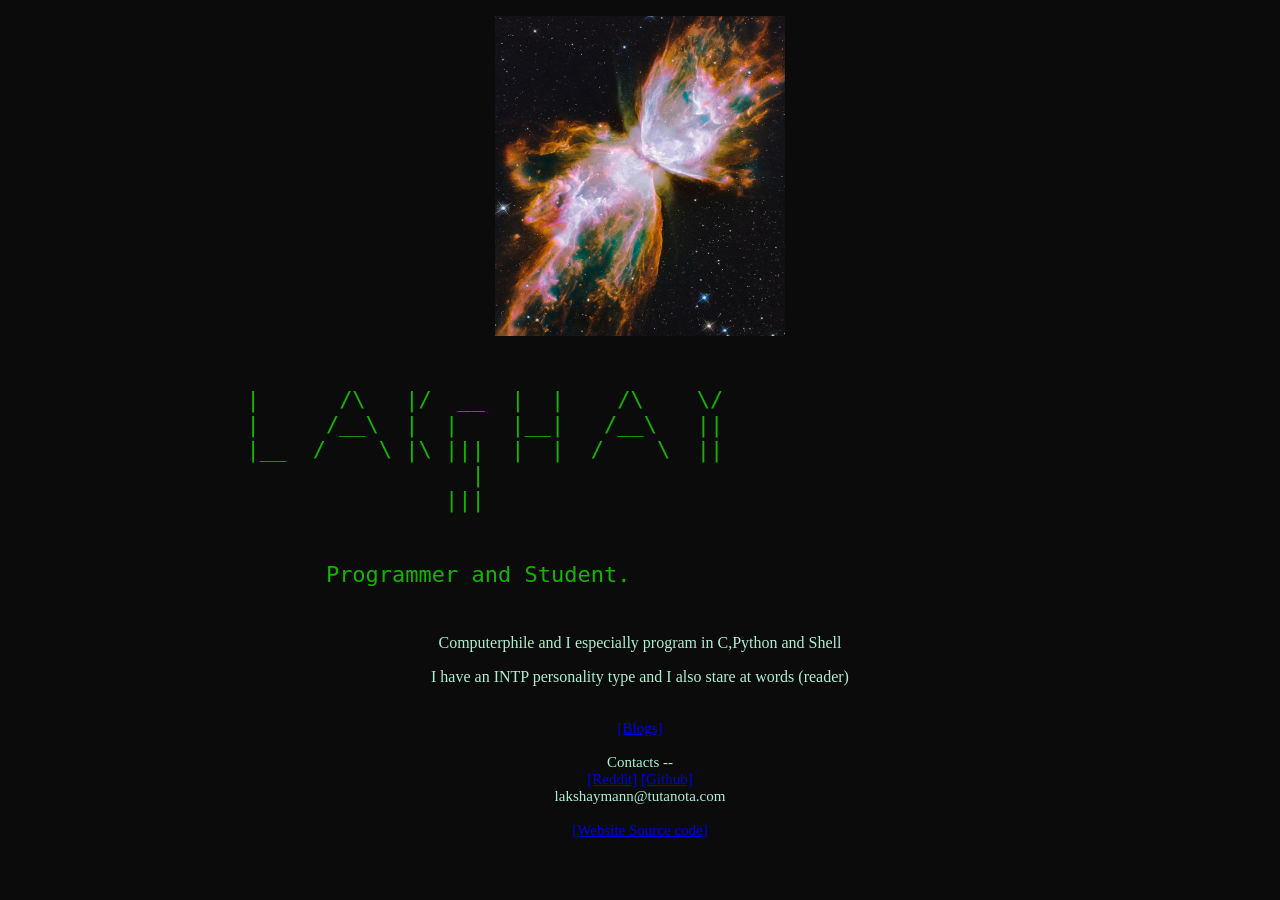
==== index.html @ e359fc7d "Create index.html" ====
<!DOCTYPE html>
<html>

<head>
    <meta charset="UTF-8" />
    <title>
        Lakshay
    </title>


    <link rel="stylesheet" href="main.css">
    <link rel="icon" type="image/png" href="alien.png"/>
</head>


<body>



    <div class="img">

        <p style="text-align: center;">
            <img src="space.jpg"
                width="290" height="320">
        </p>

    </div>





    <div class="italic">
        <p style=" text-align: center;">
            <pre>
                    
                  |      /\   |/  __  |  |    /\    \/
                  |     /__\  |  |    |__|   /__\   ||
                  |__  /    \ |\ |||  |  |  /    \  ||
                                   |
                                 |||

                                 
                        Programmer and Student.
            </pre>
        </p>
    </div>

    <div class="bruh">
        <p style="text-align: center;">
            Computerphile and I especially program in C,Python and Shell
        </p>
    </div>

    <div class="small">
        <p>
            I have an INTP personality type and I also stare at words (reader)
            <br>
            <br>


        </p>
        </div>

 

    <div class="contact">
        <p style="text-align: center;">
        <a href="blog.html">[Blogs]</a>
        <br>
        <br>
        Contacts --
        <br>
        <a href="https://www.reddit.com/user/LakshayMann">[Reddit]</a>
        <a href="https://github.com/Lakshay0124">[Github]</a>
        <br>
           lakshaymann@tutanota.com
        <br>
        <br>
        <a href="https://github.com/Lakshay0124/Lakshay0124.github.io"> [Website Source code]</a>
        </p>
    </div>

</body>
---- main.css ----
body
{
    background-color: rgb(12, 11, 11);
}
h4
{

    text-align-last: right;
    font-weight: bolder;
    color: rgb(168, 180, 0);
}
p
{
    color: #ADEFD1FF;
    text-align: center;
}
.italic 
{
    color: rgb(21, 180, 0);
    font-size: 22px;
    font-style: bold;
}
.bold
{   
    color: rgb(16, 196, 0);
    font-size: larger;
    font-weight: 9999999;

}

.small
{
    font-size: medium;
    font-weight: lighter;
    text-align: center;

}
.contact
{
    font-size: 15px;
    color: rgb(0, 110, 255);
}

.button
{
    text-align: unset;
}
.linky
{
    color: lightgreen;
    font-size: 30px;
    font-weight: bold;
}
.eye_img
{
    text-align: center;
}
.privacy
{
    color: #ADEFD1FF;
    font-size: large;
}
fsf.html
{
    color: #ADEFD1FF;
    font-size: large;
}
.gnu
{
    background-color:#080000 ;
}
.quote1
{
    color: gold;

    font-size: larger;
}
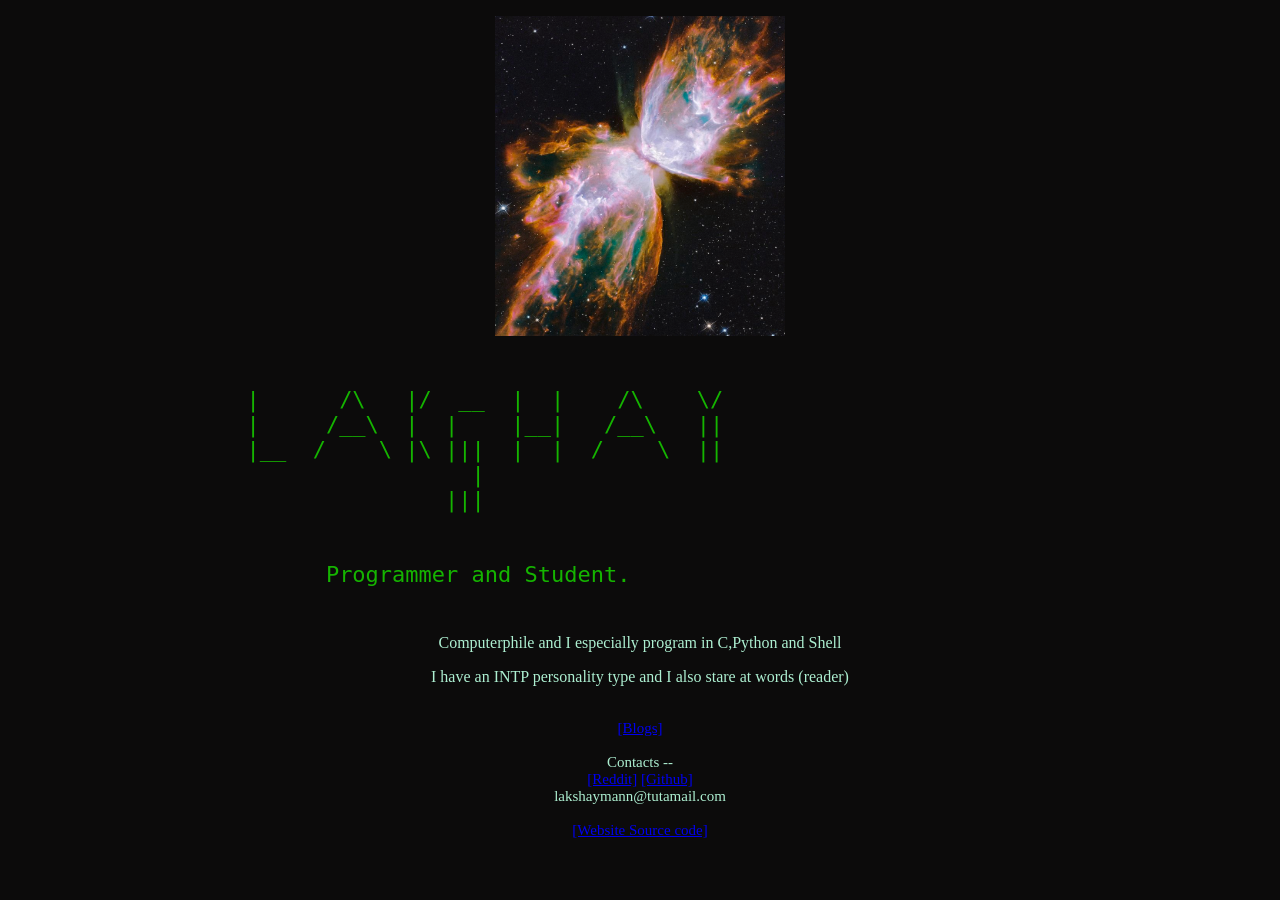
==== commit d7debbec: "Create index.html" ====
--- a/index.html
+++ b/index.html
@@ -75,7 +75,7 @@
         <a href="https://www.reddit.com/user/LakshayMann">[Reddit]</a>
         <a href="https://github.com/Lakshay0124">[Github]</a>
         <br>
-           lakshaymann@tutanota.com
+           lakshaymann@tutamail.com
         <br>
         <br>
         <a href="https://github.com/Lakshay0124/Lakshay0124.github.io"> [Website Source code]</a>
--- a/main.css
+++ b/main.css
@@ -75,4 +75,7 @@
 
     font-size: larger;
 }
-
+.arch
+{
+    color: aliceblue;
+}
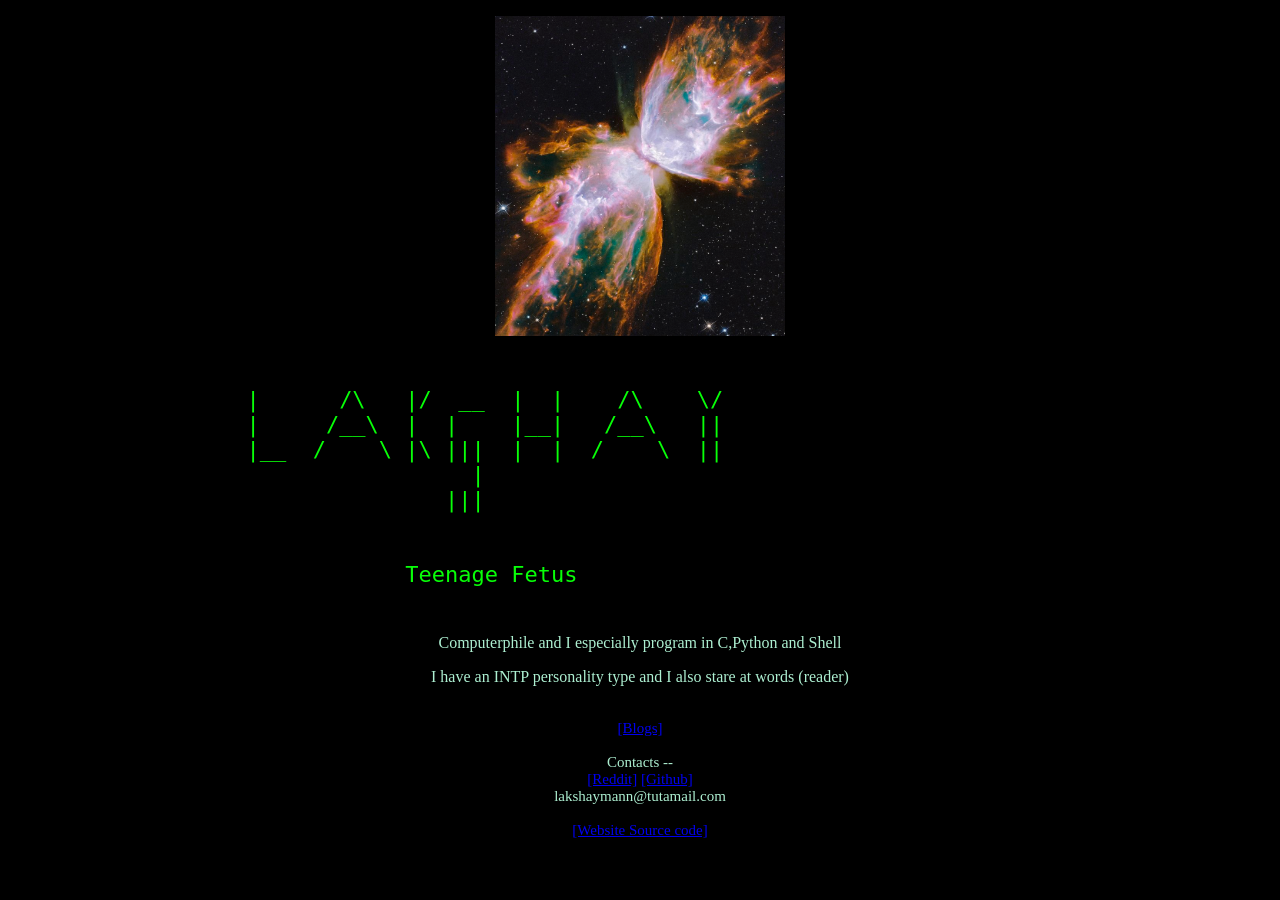
==== commit 4adf48e2: "Update index.html" ====
--- a/index.html
+++ b/index.html
@@ -1,4 +1,3 @@
-
 <!DOCTYPE html>
 <html>
 
@@ -10,7 +9,7 @@
 
 
     <link rel="stylesheet" href="main.css">
-    <link rel="icon" type="image/png" href="alien.png"/>
+    <link rel="icon" type="image/png" href="alien.png" />
 </head>
 
 
@@ -21,8 +20,7 @@
     <div class="img">
 
         <p style="text-align: center;">
-            <img src="space.jpg"
-                width="290" height="320">
+            <img src="space.jpg" width="290" height="320">
         </p>
 
     </div>
@@ -33,8 +31,8 @@
 
     <div class="italic">
         <p style=" text-align: center;">
-            <pre>
-                    
+        <pre>
+
                   |      /\   |/  __  |  |    /\    \/
                   |     /__\  |  |    |__|   /__\   ||
                   |__  /    \ |\ |||  |  |  /    \  ||
@@ -42,7 +40,7 @@
                                  |||
 
                                  
-                        Programmer and Student.
+                              Teenage Fetus
             </pre>
         </p>
     </div>
@@ -61,24 +59,24 @@
 
 
         </p>
-        </div>
+    </div>
 
- 
+
 
     <div class="contact">
         <p style="text-align: center;">
-        <a href="blog.html">[Blogs]</a>
-        <br>
-        <br>
-        Contacts --
-        <br>
-        <a href="https://www.reddit.com/user/LakshayMann">[Reddit]</a>
-        <a href="https://github.com/Lakshay0124">[Github]</a>
-        <br>
-           lakshaymann@tutamail.com
-        <br>
-        <br>
-        <a href="https://github.com/Lakshay0124/Lakshay0124.github.io"> [Website Source code]</a>
+            <a href="blog.html">[Blogs]</a>
+            <br>
+            <br>
+            Contacts --
+            <br>
+            <a href="https://www.reddit.com/user/LakshayMann">[Reddit]</a>
+            <a href="https://github.com/Lakshay0124">[Github]</a>
+            <br>
+            lakshaymann@tutamail.com
+            <br>
+            <br>
+            <a href="https://github.com/Lakshay0124/Lakshay0124.github.io"> [Website Source code]</a>
         </p>
     </div>
 
--- a/main.css
+++ b/main.css
@@ -1,6 +1,6 @@
 body
 {
-    background-color: rgb(12, 11, 11);
+    background-color: rgb(0, 0, 0);
 }
 h4
 {
@@ -16,7 +16,7 @@
 }
 .italic 
 {
-    color: rgb(21, 180, 0);
+    color: rgb(8, 255, 8);
     font-size: 22px;
     font-style: bold;
 }
@@ -31,7 +31,6 @@
 .small
 {
     font-size: medium;
-    font-weight: lighter;
     text-align: center;
 
 }
@@ -79,3 +78,8 @@
 {
     color: aliceblue;
 }
+.browser
+{
+    color: #ADEFD1FF;
+    font-weight: bold;
+}
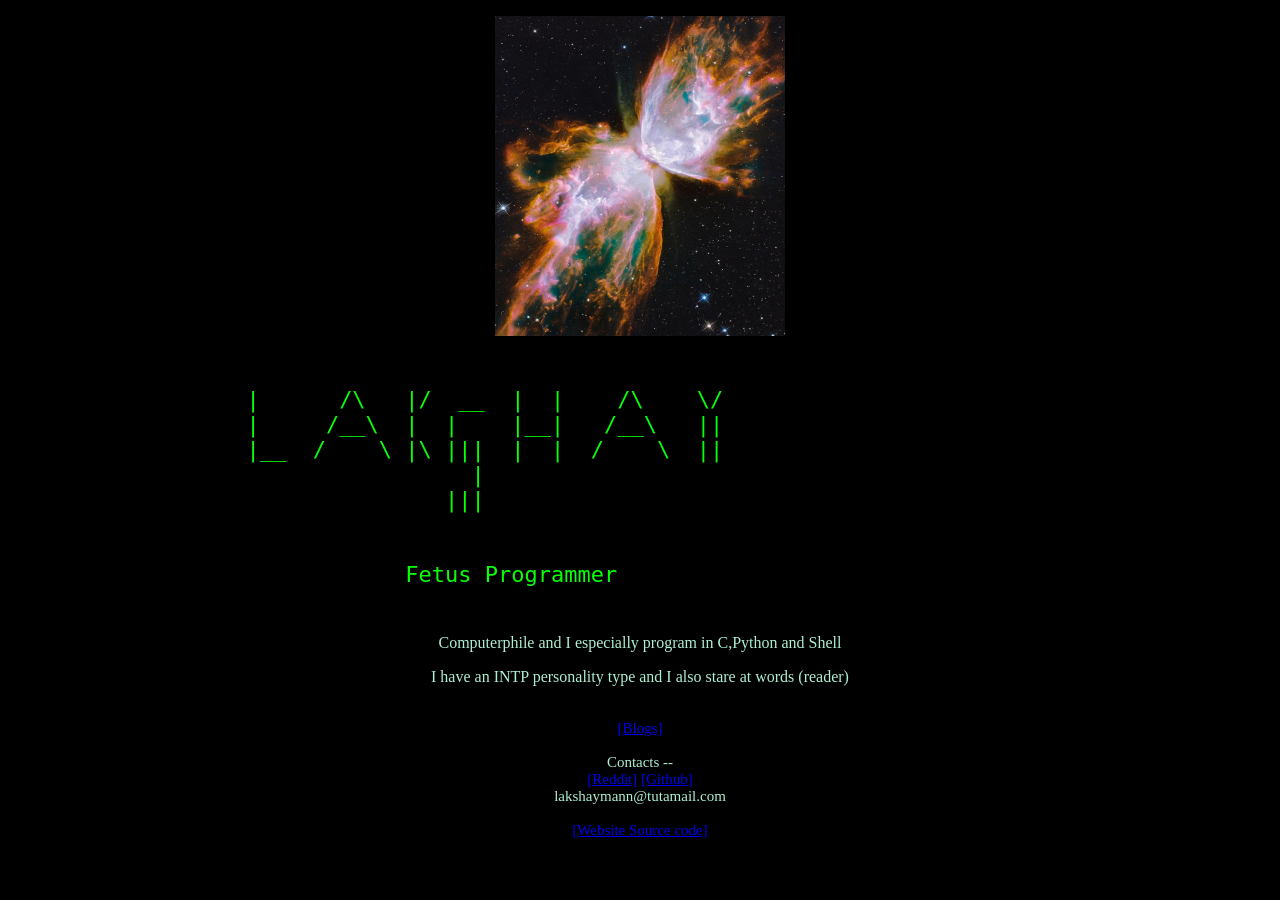
==== commit 6075939d: "Update index.html" ====
--- a/index.html
+++ b/index.html
@@ -40,7 +40,7 @@
                                  |||
 
                                  
-                              Teenage Fetus
+                              Fetus Programmer
             </pre>
         </p>
     </div>
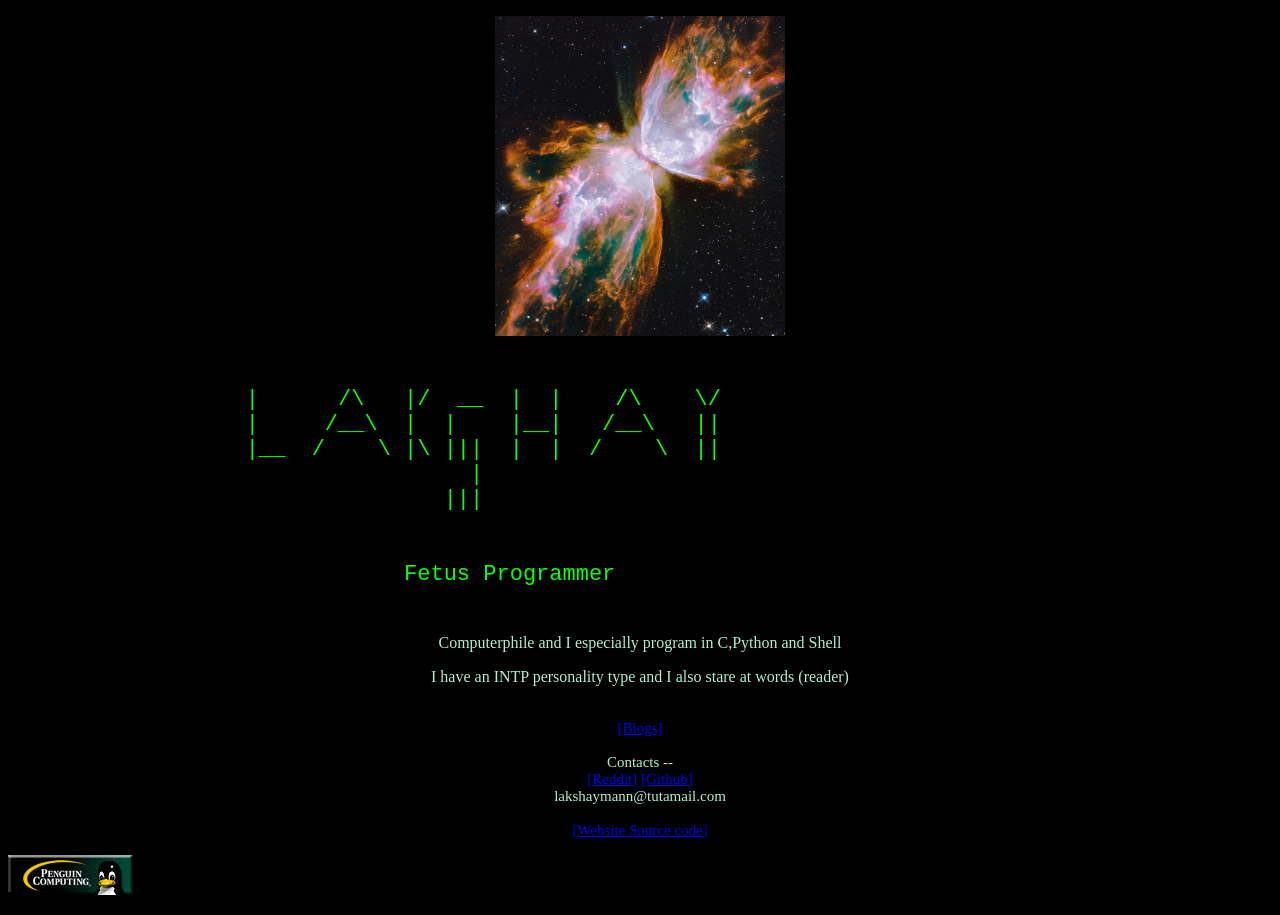
==== commit 149e3cbd: "Update index.html" ====
--- a/index.html
+++ b/index.html
@@ -79,5 +79,7 @@
             <a href="https://github.com/Lakshay0124/Lakshay0124.github.io"> [Website Source code]</a>
         </p>
     </div>
-
+    <p style="text-align: left;">
+        <a href="https://en.wikipedia.org/wiki/Linux"><img src="penguin.gif"></a>
+    </p>
 </body>
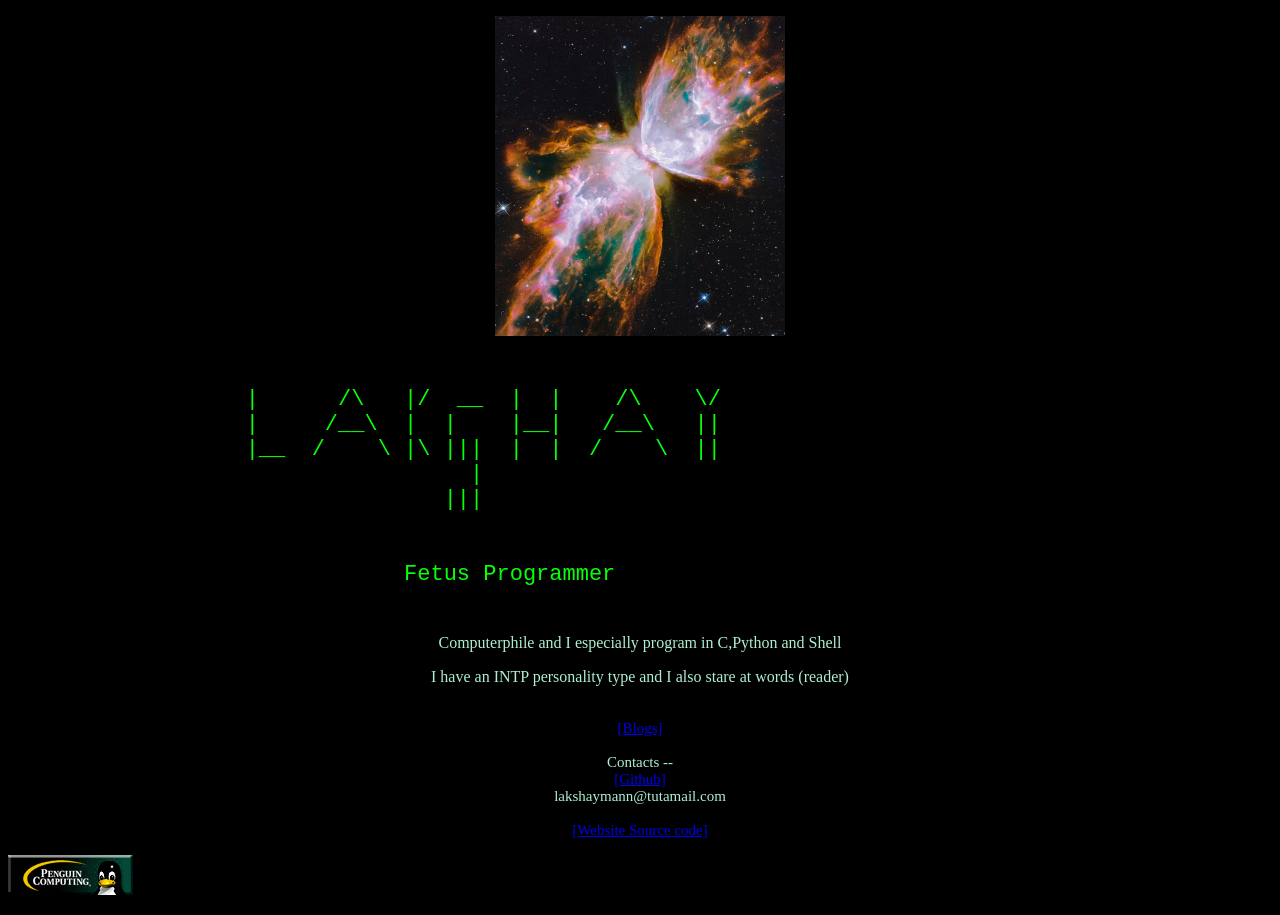
==== commit d1022fbe: "Update index.html" ====
--- a/index.html
+++ b/index.html
@@ -70,7 +70,6 @@
             <br>
             Contacts --
             <br>
-            <a href="https://www.reddit.com/user/LakshayMann">[Reddit]</a>
             <a href="https://github.com/Lakshay0124">[Github]</a>
             <br>
             lakshaymann@tutamail.com
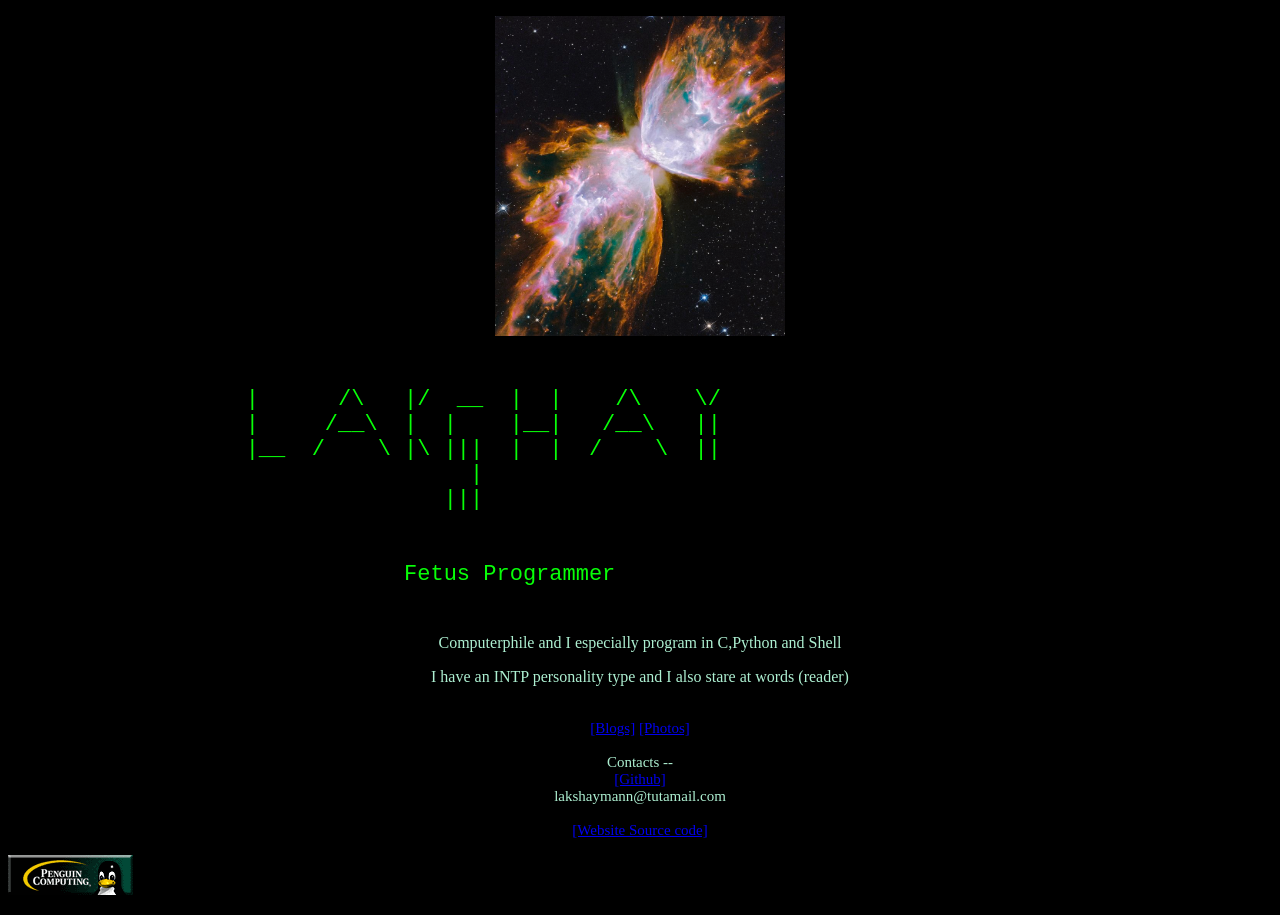
==== commit 4cc4f583: "Update index.html" ====
--- a/index.html
+++ b/index.html
@@ -65,7 +65,7 @@
 
     <div class="contact">
         <p style="text-align: center;">
-            <a href="blog.html">[Blogs]</a>
+	<a href="blog.html">[Blogs]</a> <a href="photos.html">[Photos]</a>
             <br>
             <br>
             Contacts --
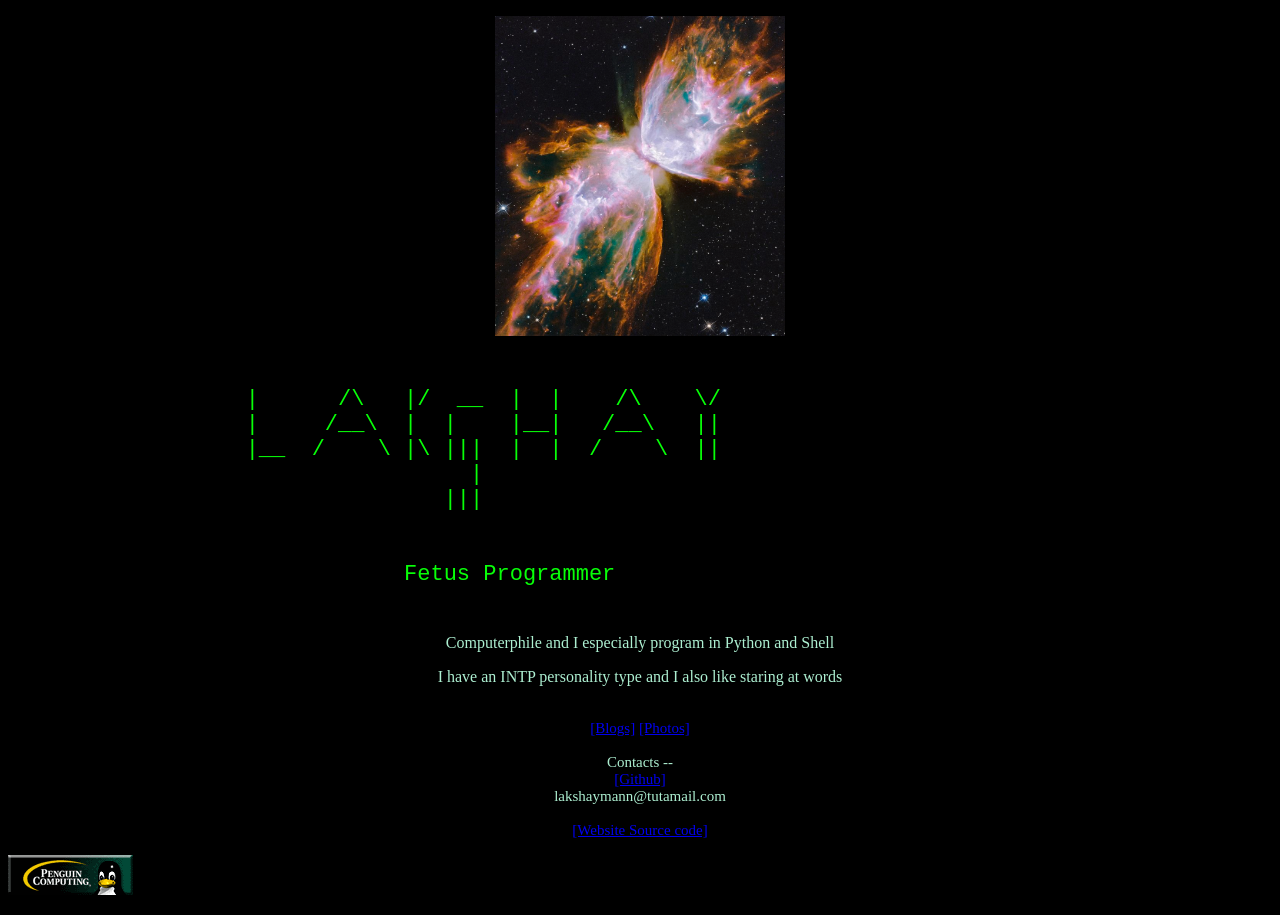
==== commit 7da90b5b: "Update index.html" ====
--- a/index.html
+++ b/index.html
@@ -47,13 +47,13 @@
 
     <div class="bruh">
         <p style="text-align: center;">
-            Computerphile and I especially program in C,Python and Shell
+            Computerphile and I especially program in Python and Shell
         </p>
     </div>
 
     <div class="small">
         <p>
-            I have an INTP personality type and I also stare at words (reader)
+            I have an INTP personality type and I also like staring at words 
             <br>
             <br>
 
